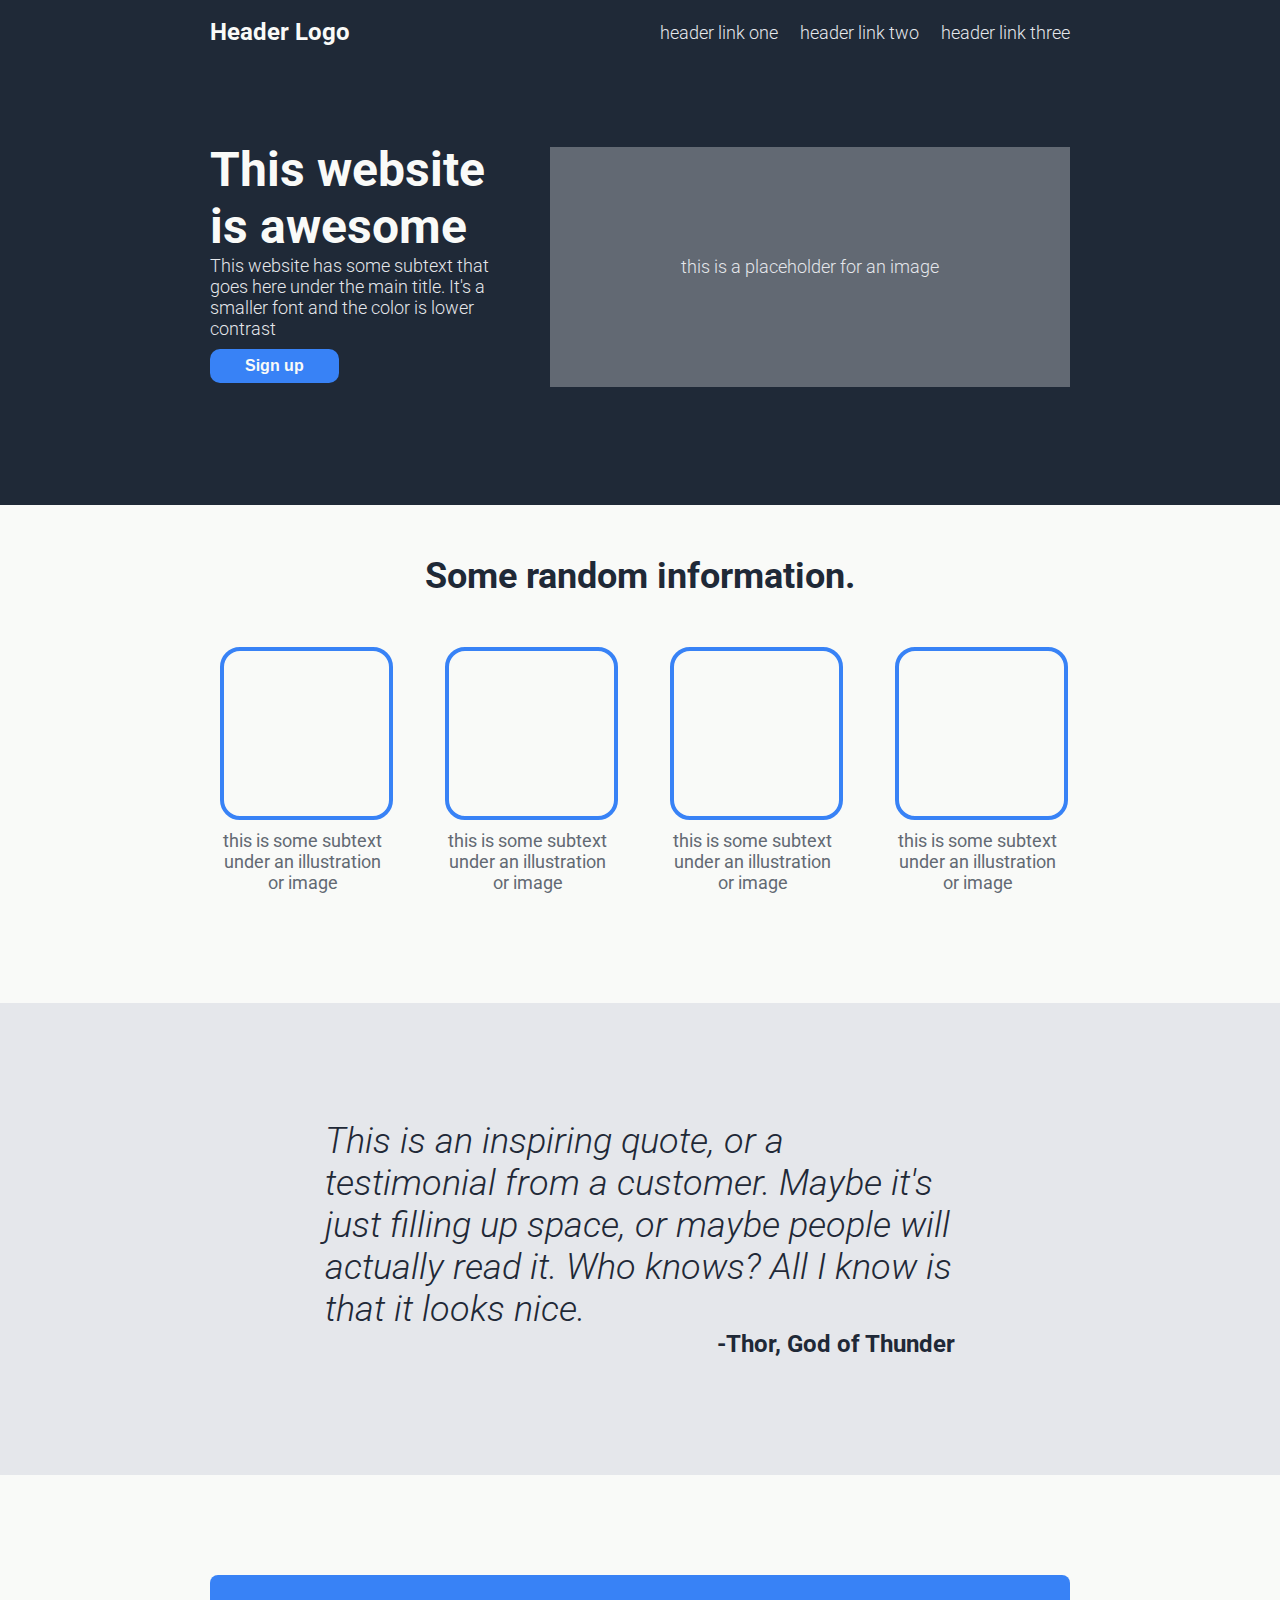
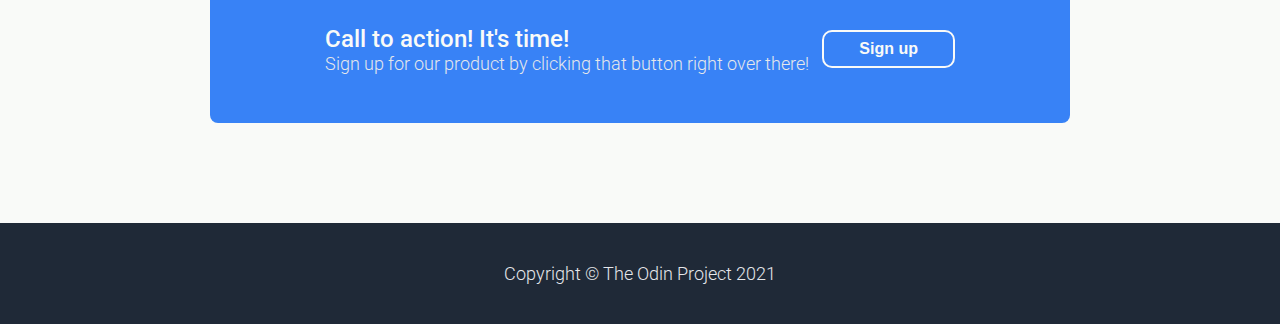
==== landing-page/index.html @ 8a0fd0f0 "Landing page project finished" ====
<!DOCTYPE html>
<html lang="en">

<head>
    <meta charset="UTF-8">
    <meta http-equiv="X-UA-Compatible" content="IE=edge">
    <meta name="viewport" content="width=device-width, initial-scale=1.0">
    <link rel="stylesheet" href="style.css">
    <title>Document</title>
</head>

<body>
    <div class="section-header">
        <div class="menu">
            <div class="logo">Header Logo</div>
            <ul class="hero-secondary">
                <li><a>header link one</a></li>
                <li><a>header link two</a></li>
                <li><a>header link three</a></li>
            </ul>
        </div>
        <div class="header">
            <div class="title">
                <h1>This website is awesome</h1>
                <p class="hero-secondary">This website has some subtext that goes here under the main title. It's a smaller font and the color is lower contrast</p>
                <button>Sign up</button>
            </div>
            <div class="img-placeholder hero-secondary">this is a placeholder for an image</div>
        </div>
    </div>
    <div class="section-info">
        <h2>Some random information.</h2>
        <div class="container">
            <div class="info">
                <div class="card"></div>
                <p>this is some subtext under an illustration or image</p>
            </div>
            <div class="info">
                <div class="card"></div>
                <p>this is some subtext under an illustration or image</p>
            </div>
            <div class="info">
                <div class="card"></div>
                <p>this is some subtext under an illustration or image</p>
            </div>
            <div class="info">
                <div class="card"></div>
                <p>this is some subtext under an illustration or image</p>
            </div>
        </div>
    </div>
    <div class="section-quote">
        <h1 class="quote">This is an inspiring quote, or a testimonial from a customer. Maybe it's just filling up space, or maybe people will actually read it. Who knows? All I know is that it looks nice.</h1>
        <h2 class="author">-Thor, God of Thunder</h2>
    </div>
    <div class="section-call">
        <div class="cta">
            <div class="cta-text">
                <h3>Call to action! It's time!</h3>
                <p class="hero-secondary">Sign up for our product by clicking that button right over there!</p>
            </div>
            <button>Sign up</button>
        </div>
    </div>
    <div class="section-footer">
        <div class="hero-secondary">Copyright © The Odin Project 2021</div>
    </div>
</body>

</html>
---- landing-page/style.css ----
@import url('https://fonts.googleapis.com/css2?family=Roboto:ital,wght@0,100;0,300;0,400;0,500;0,700;0,900;1,100;1,300;1,400;1,500;1,700;1,900&display=swap');
* {
    padding: 0;
    margin: 0;
}

body {
    font-family: Roboto;
    display: flex;
    flex-direction: column;
    color: #f9faf8;
    background-color: #f9faf8;
}

ul {
    list-style: none;
    display: flex;
    gap: 22px;
}

h1 {
    font-size: 48px;
    font-weight: 700;
    color: #f9faf8;
}

h2 {
    font-size: 36px;
    font-weight: 700;
    color: #1f2937;
}

h3 {
    font-size: 24px;
    font-weight: 500;
}

button {
    padding: 8px 35px;
    border-radius: 10px;
    background-color: #3882f6;
    border: none;
    color: #f9faf8;
    font-size: 16px;
    font-weight: 600;
    margin: 10px 0;
}

.hero-secondary {
    font-size: 18px;
    font-weight: 300;
    color: #e5e7eb;
}


/* SECTION 1. MENU AND MAIN TITLE */

.section-header {
    background-color: #1f2937;
    padding: 18px 210px;
}

.menu {
    display: flex;
    justify-content: space-between;
    align-items: center;
}

.logo {
    font-weight: bold;
    color: #f9faf8;
    font-size: 24px;
}

.header {
    display: flex;
    justify-content: space-between;
    align-items: center;
    gap: 50px;
    margin: 11% 0;
}

.img-placeholder {
    height: 240px;
    width: 520px;
    flex-shrink: 0;
    background-color: #626973;
    display: flex;
    align-items: center;
    justify-content: center;
}


/* SECTION 2. CARDS WITH INFO */

.section-info {
    padding: 50px 210px 110px 210px;
    text-align: center;
}

.container {
    margin-top: 50px;
    display: flex;
    justify-content: center;
    gap: 60px;
}

.card {
    height: 165px;
    width: 165px;
    border: solid 4px #3882f6;
    border-radius: 20px;
    margin: 0 0 10px 0;
}

.info {
    font-size: 18px;
    color: #626973;
    max-width: 165px;
}


/* SECTION 3. QUOTE */

.section-quote {
    padding: 117px 325px;
    background-color: #e5e7eb;
}

.quote {
    font-size: 36px;
    font-weight: 300;
    font-style: italic;
    color: #1f2937;
}

.author {
    font-size: 24px;
    text-align: end;
}


/* SECTION 4. CALL TO ACTION */

.section-call {
    padding: 100px 210px;
}

.cta {
    padding: 45px 115px;
    background-color: #3882f6;
    border-radius: 8px;
    display: flex;
    justify-content: space-between;
    align-items: center;
}

.cta button {
    border: solid 2px #f9faf8;
}


/* SECTION 5. FOOTER */

.section-footer {
    background-color: #1f2937;
    padding: 40px 0;
    display: flex;
    align-items: center;
    justify-content: center;
}
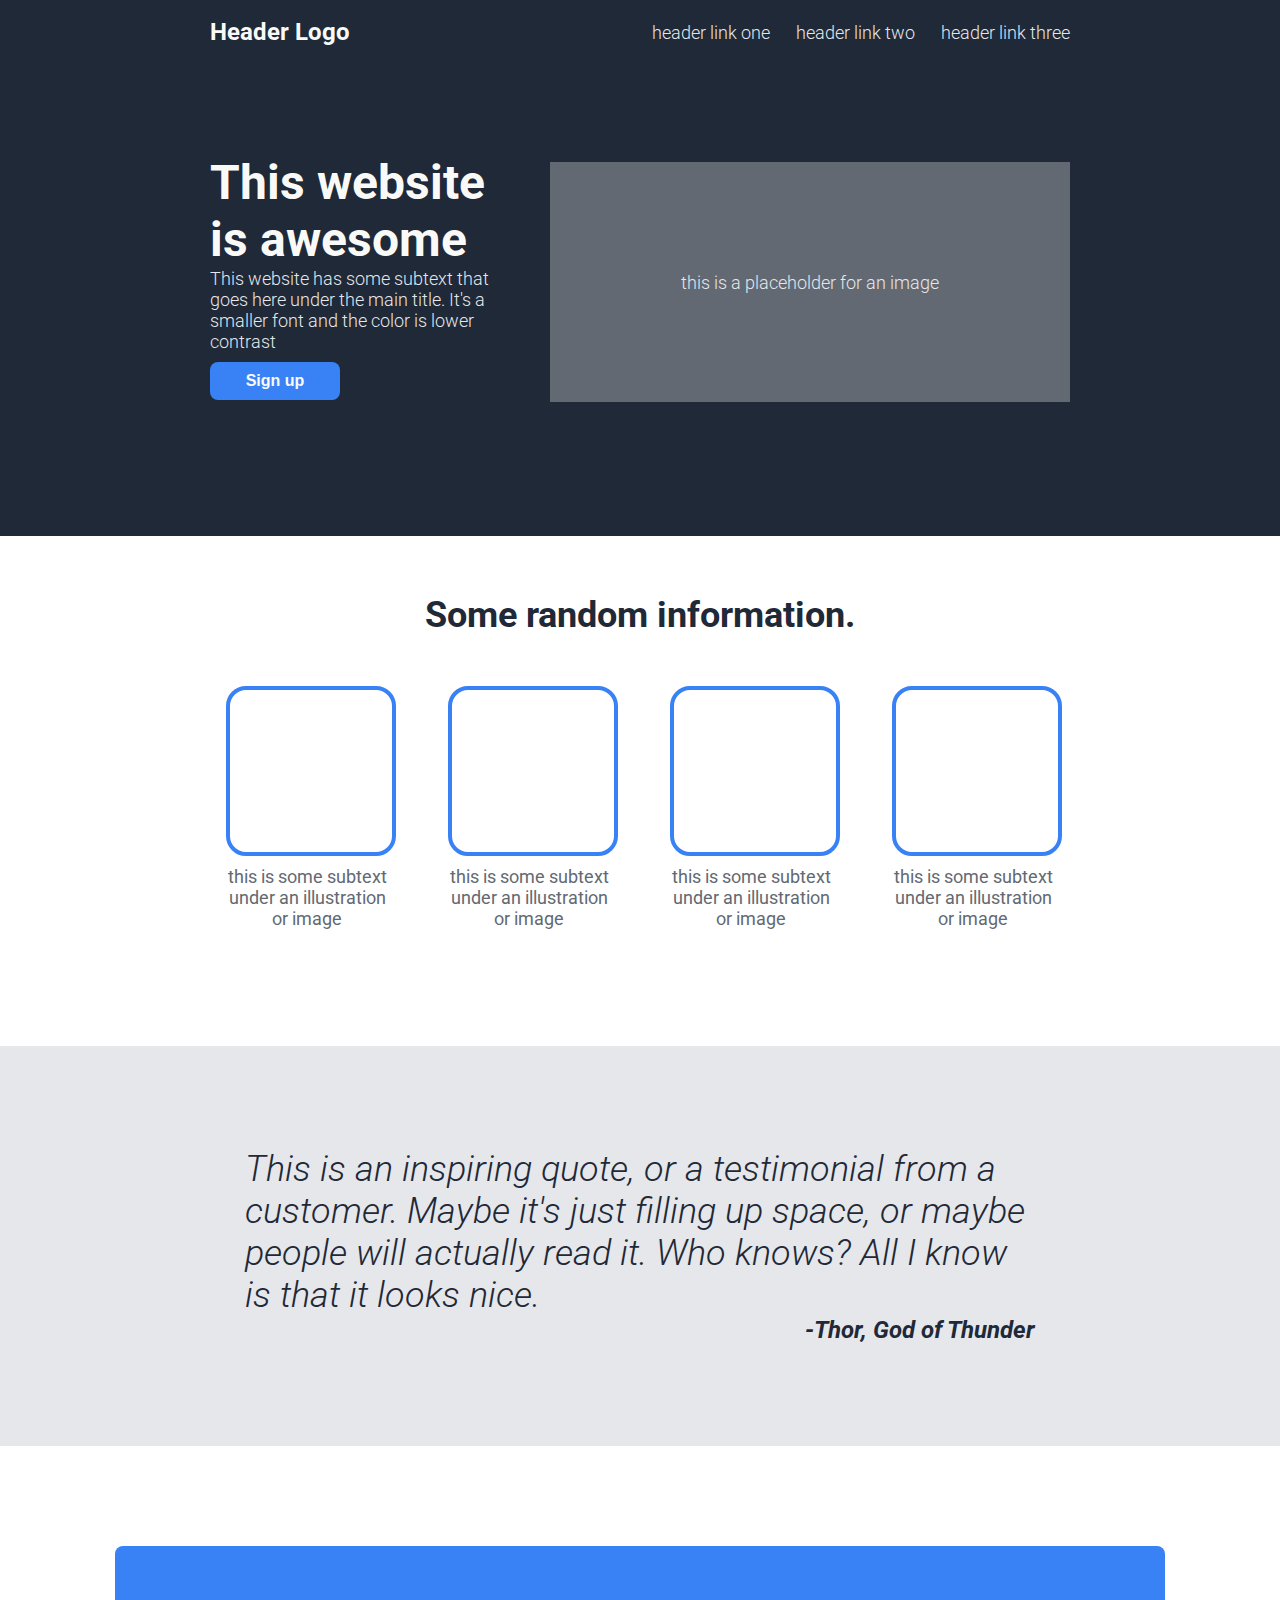
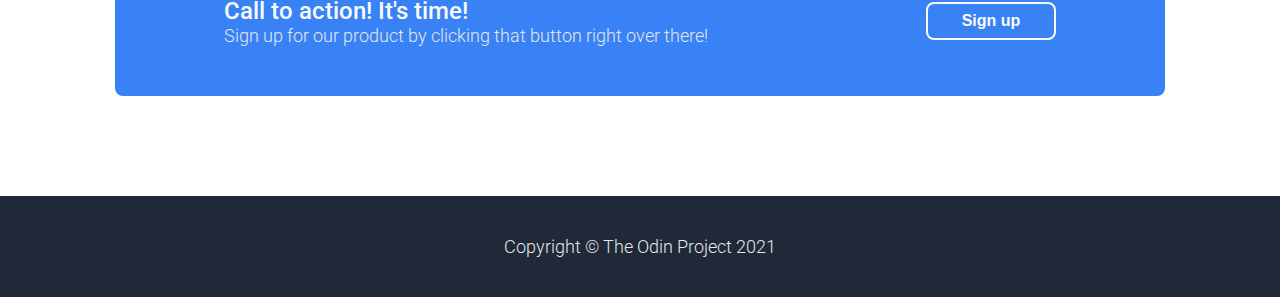
==== commit 9923697a: "Add flex on anding page project" ====
--- a/landing-page/index.html
+++ b/landing-page/index.html
@@ -50,8 +50,10 @@
         </div>
     </div>
     <div class="section-quote">
-        <h1 class="quote">This is an inspiring quote, or a testimonial from a customer. Maybe it's just filling up space, or maybe people will actually read it. Who knows? All I know is that it looks nice.</h1>
-        <h2 class="author">-Thor, God of Thunder</h2>
+        <div class="quote">This is an inspiring quote, or a testimonial from a customer. Maybe it's just filling up space, or maybe people will actually read it. Who knows? All I know is that it looks nice.
+            <h2 class="author">-Thor, God of Thunder</h2>
+
+        </div>
     </div>
     <div class="section-call">
         <div class="cta">
--- a/landing-page/style.css
+++ b/landing-page/style.css
@@ -9,13 +9,13 @@
     display: flex;
     flex-direction: column;
     color: #f9faf8;
-    background-color: #f9faf8;
+    background-color: white;
 }
 
 ul {
     list-style: none;
     display: flex;
-    gap: 22px;
+    gap: 26px;
 }
 
 h1 {
@@ -36,14 +36,18 @@
 }
 
 button {
-    padding: 8px 35px;
-    border-radius: 10px;
+    height: 38px;
+    width: 130px;
+    border-radius: 8px;
     background-color: #3882f6;
     border: none;
     color: #f9faf8;
     font-size: 16px;
     font-weight: 600;
     margin: 10px 0;
+    display: flex;
+    align-items: center;
+    justify-content: center;
 }
 
 .hero-secondary {
@@ -57,6 +61,9 @@
 
 .section-header {
     background-color: #1f2937;
+    height: 500px;
+    display: flex;
+    flex-direction: column;
     padding: 18px 210px;
 }
 
@@ -77,7 +84,7 @@
     justify-content: space-between;
     align-items: center;
     gap: 50px;
-    margin: 11% 0;
+    flex: 1;
 }
 
 .img-placeholder {
@@ -94,8 +101,13 @@
 /* SECTION 2. CARDS WITH INFO */
 
 .section-info {
-    padding: 50px 210px 110px 210px;
+    height: 450px;
     text-align: center;
+    display: flex;
+    flex-direction: column;
+    align-items: center;
+    justify-content: center;
+    padding-bottom: 60px;
 }
 
 .container {
@@ -106,8 +118,8 @@
 }
 
 .card {
-    height: 165px;
-    width: 165px;
+    height: 162px;
+    width: 162px;
     border: solid 4px #3882f6;
     border-radius: 20px;
     margin: 0 0 10px 0;
@@ -116,15 +128,19 @@
 .info {
     font-size: 18px;
     color: #626973;
-    max-width: 165px;
+    max-width: 162px;
 }
 
 
 /* SECTION 3. QUOTE */
 
 .section-quote {
-    padding: 117px 325px;
+    height: 400px;
     background-color: #e5e7eb;
+    display: flex;
+    flex-direction: column;
+    align-items: center;
+    justify-content: center;
 }
 
 .quote {
@@ -132,6 +148,7 @@
     font-weight: 300;
     font-style: italic;
     color: #1f2937;
+    max-width: 790px;
 }
 
 .author {
@@ -143,15 +160,19 @@
 /* SECTION 4. CALL TO ACTION */
 
 .section-call {
-    padding: 100px 210px;
+    height: 350px;
+    display: flex;
+    align-items: center;
+    justify-content: center;
 }
 
 .cta {
-    padding: 45px 115px;
+    height: 150px;
+    width: 1050px;
     background-color: #3882f6;
     border-radius: 8px;
     display: flex;
-    justify-content: space-between;
+    justify-content: space-around;
     align-items: center;
 }
 
